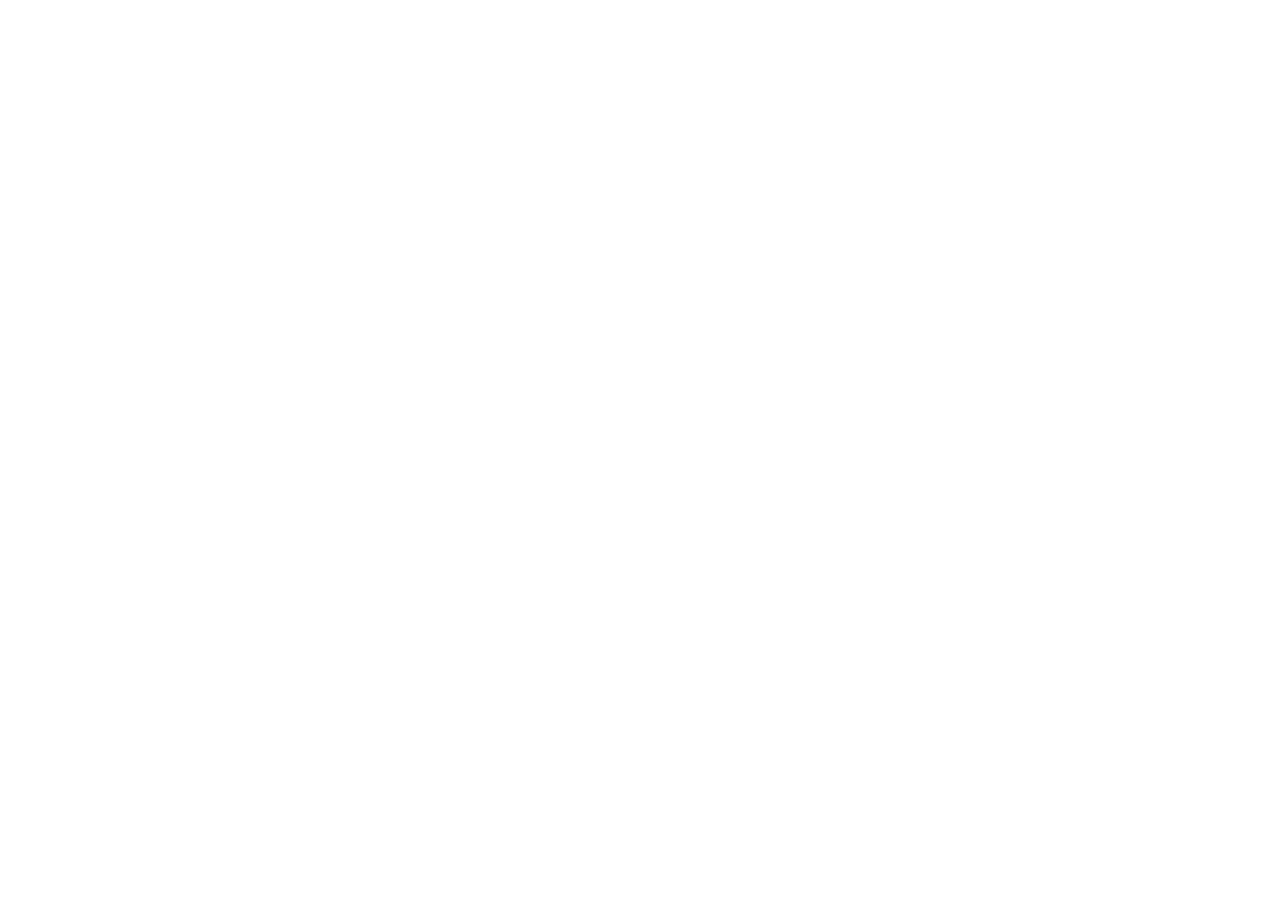
==== 01-instagram-login/index.html @ 0bdd661c "instagram setup" ====
<!DOCTYPE html>
<html lang="en">
<head>
  <meta charset="UTF-8">
  <meta name="viewport" content="width=device-width, initial-scale=1.0">
  <meta http-equiv="X-UA-Compatible" content="ie=edge">
  <title>Instagram Clone</title>
</head>
<body>
  
</body>
</html>
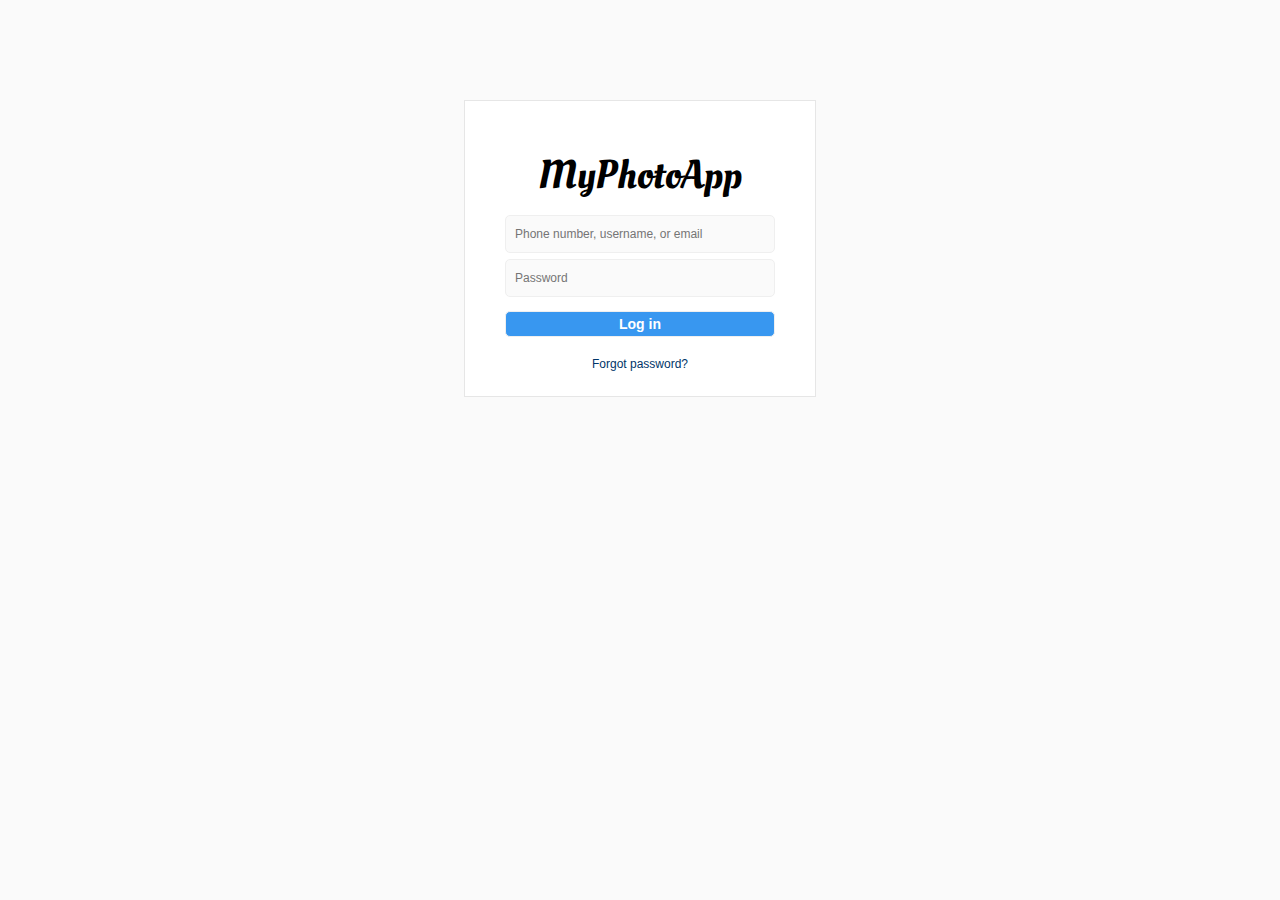
==== commit ba6c9309: "adding insta solution" ====
--- a/01-instagram-login/index.html
+++ b/01-instagram-login/index.html
@@ -5,8 +5,18 @@
   <meta name="viewport" content="width=device-width, initial-scale=1.0">
   <meta http-equiv="X-UA-Compatible" content="ie=edge">
   <title>Instagram Clone</title>
+  <link href="https://fonts.googleapis.com/css?family=Oleo+Script" rel="stylesheet">
+  <link rel="stylesheet" href="style.css">
 </head>
 <body>
-  
+  <div class="form-container">
+    <h1>MyPhotoApp</h1>
+    <form>
+      <input type="text" placeholder="Phone number, username, or email">
+      <input type="password" placeholder="Password">
+      <input type="submit" value="Log in">
+      <a href="#">Forgot password?</a>
+    </form>
+  </div>
 </body>
 </html>--- a/01-instagram-login/style.css
+++ b/01-instagram-login/style.css
@@ -0,0 +1,92 @@
+body {
+  background-color: rgb(250, 250, 250);
+  font-family: sans-serif;
+  display: flex;
+  justify-content: center;
+  margin: 0;
+}
+
+.form-container {
+  width: 350px;
+  height: 275px;
+  background-color: #fff;
+  border: 1px solid #e6e6e6;
+  margin: 100px 0;
+  padding: 10px 0;
+  display: flex;
+  justify-content: center;
+  align-items: center;
+  flex-direction: column;
+}
+
+.form-container h1 {
+  font-family: "Oleo Script", cursive;
+  font-weight: 100;
+  font-size: 40px;
+  margin: 22px auto 12px;
+}
+
+.form-container form {
+  display: flex;
+  flex-direction: column;
+  width: 100%;
+}
+
+.form-container form input {
+  margin: 0 40px 6px;
+  padding: 0 9px;
+  height: 36px;
+  background-color: rgb(250, 250, 250);
+  border: 1px solid #efefef;
+  font-size: 12px;
+  border-radius: 5px;
+}
+
+.form-container form input:focus {
+  outline: none;
+  border: 1px solid #828282;
+}
+
+.form-container form input[type="submit"] {
+  margin: 8px 40px;
+  background-color: #3897f0;
+  color: white;
+  height: 26px;
+  font-size: 14px;
+  font-weight: 600;
+}
+
+.form-container form input[type="submit"]:hover {
+  cursor: pointer;
+}
+
+.form-container form input[type="submit"]:active {
+  opacity: 0.4;
+}
+
+.form-container form input[type="submit"]:focus {
+  border: none;
+  opacity: 0.4;
+}
+
+.form-container form a {
+  color: #003569;
+  text-decoration: none;
+  margin-top: 12px;
+  text-align: center;
+  font-size: 12px;
+}
+
+.form-container form a:focus {
+  outline: none;
+}
+
+@media (max-width: 450px) {
+  .form-container {
+    width: 100vw;
+    height: 100vh;
+    margin: 0;
+    border: none;
+    justify-content: flex-start;
+  }
+}
